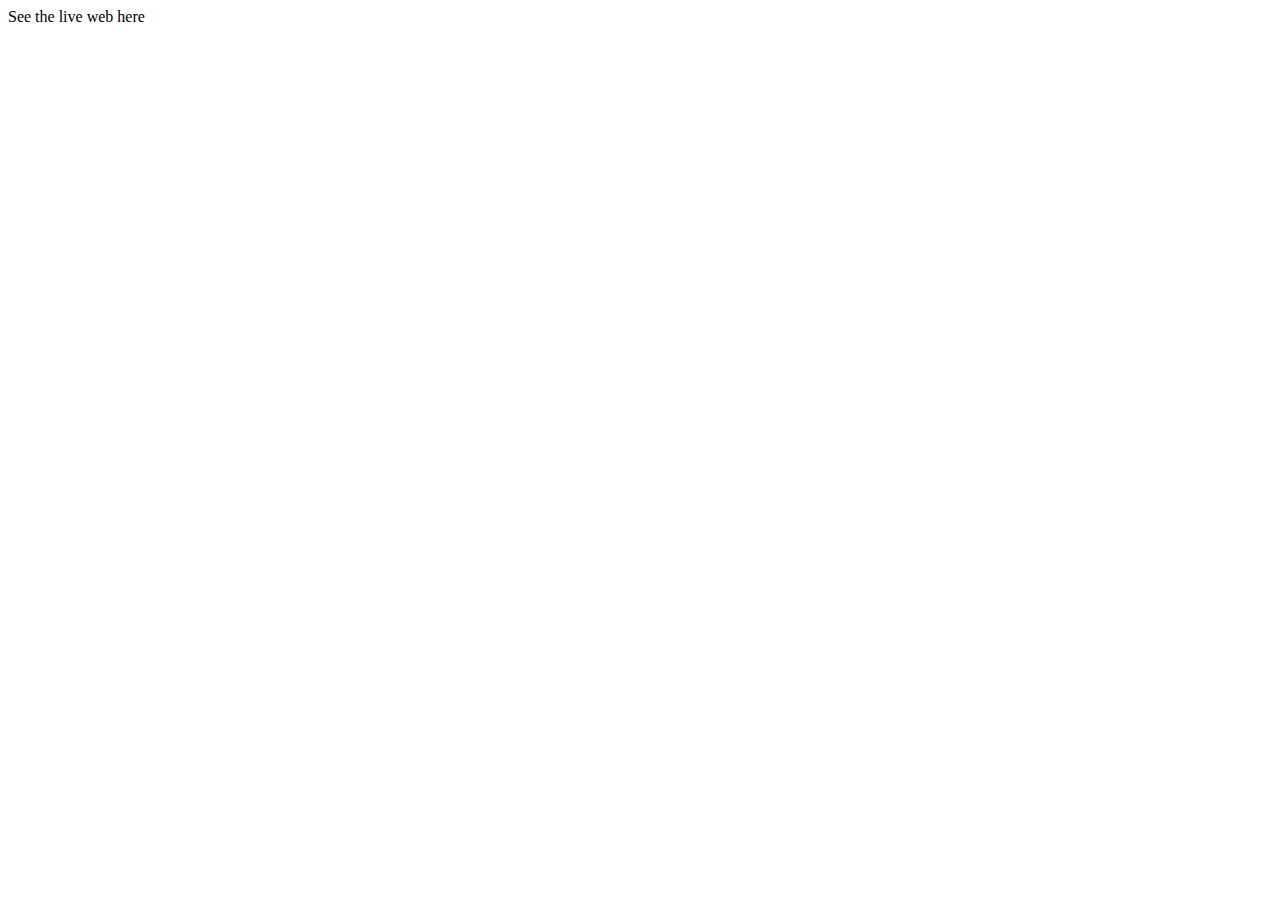
==== index.html @ b7ec8bdf "Create index.html" ====
<!DOCTYPE html>
<html lang="en">
<head>
  <meta charset="UTF-8">
  <meta http-equiv="X-UA-Compatible" content="IE=edge">
  <meta name="viewport" content="width=device-width, initial-scale=1.0">
  <title>IF3260 Tugas Besar 3 | 3D WebGL Articulated Model</title>
</head>
<body>
    See the live web here <a href="/src/index.html"></a>
</body>
</html>
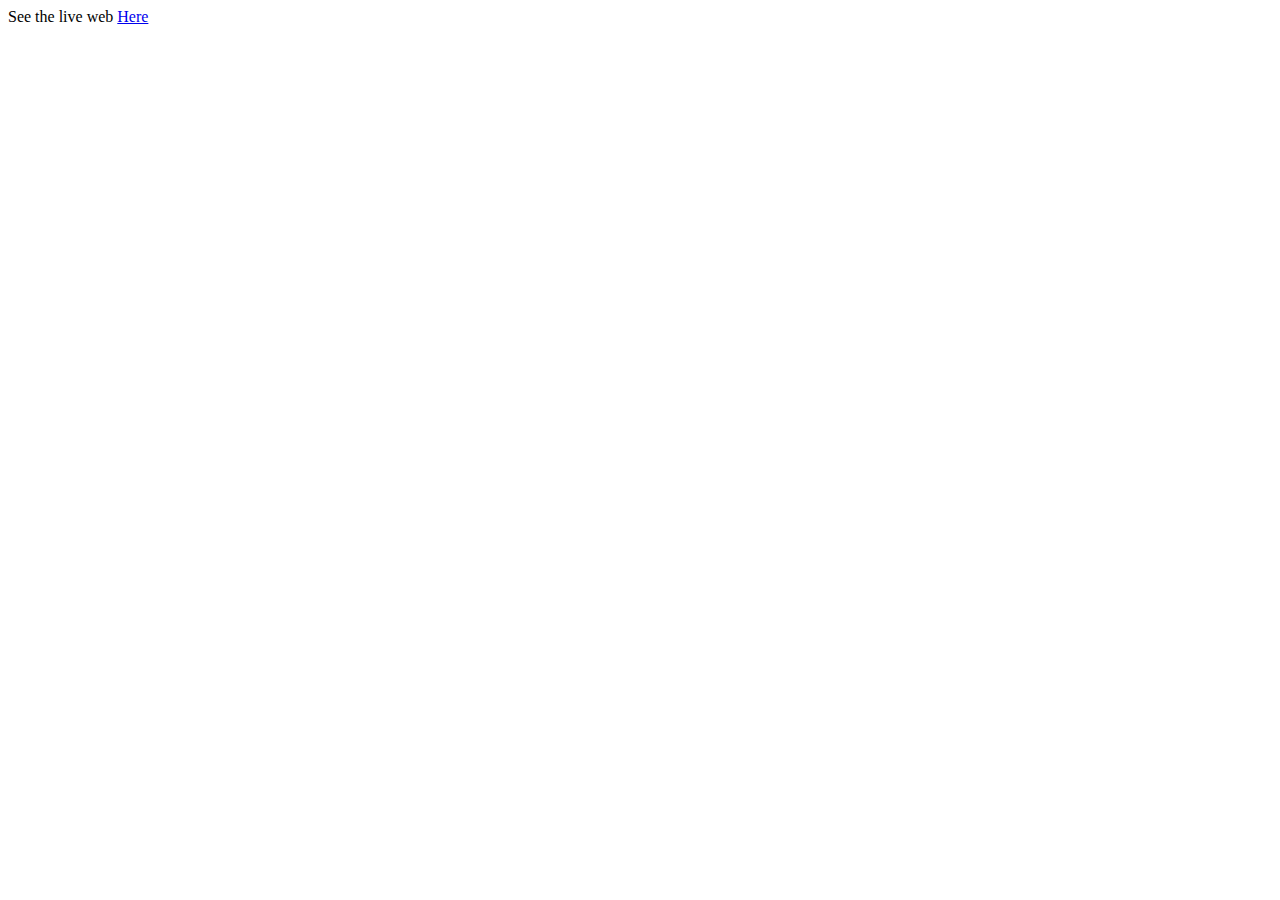
==== commit 7b5f8abb: "Update index.html" ====
--- a/index.html
+++ b/index.html
@@ -7,6 +7,6 @@
   <title>IF3260 Tugas Besar 3 | 3D WebGL Articulated Model</title>
 </head>
 <body>
-    See the live web here <a href="/src/index.html"></a>
+    See the live web <a href="/src/index.html">Here</a>
 </body>
 </html>
